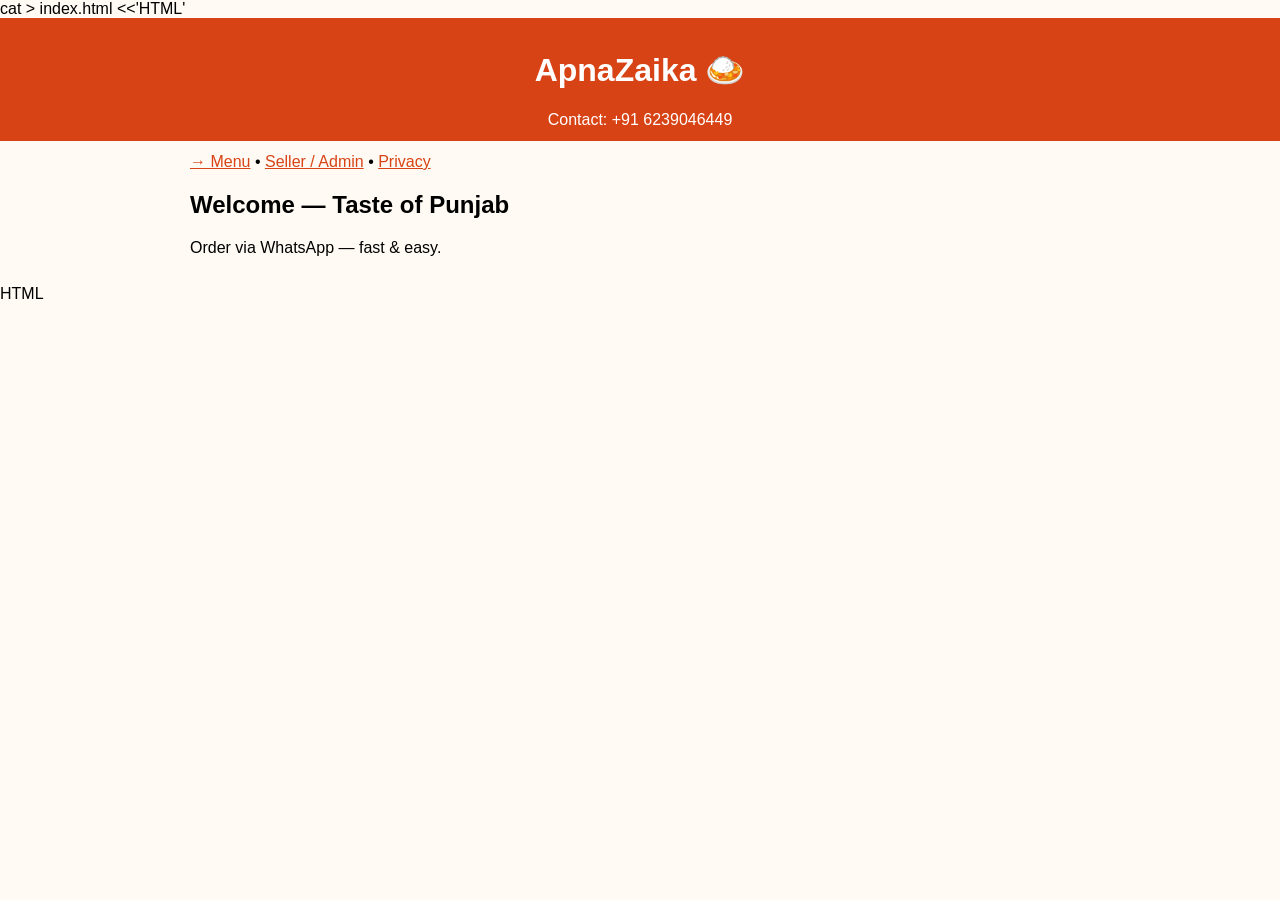
==== index.html @ 763c535c "First upload of Apnazaika website" ====
cat > index.html <<'HTML'
<!doctype html><html><head><meta charset="utf-8"><meta name="viewport" content="width=device-width,initial-scale=1">
<title>ApnaZaika</title>
<style>body{font-family:Arial;margin:0;background:#fffaf3}header{background:#d84315;color:#fff;padding:12px;text-align:center}a{color:#d84315}</style>
</head><body>
<header><h1>ApnaZaika 🍛</h1><div>Contact: +91 6239046449</div></header>
<div style="padding:12px;max-width:900px;margin:auto">
  <a href="menu.html">→ Menu</a> • <a href="seller.html">Seller / Admin</a> • <a href="privacy.html">Privacy</a>
  <h2>Welcome — Taste of Punjab</h2>
  <p>Order via WhatsApp — fast & easy.</p>
</div>
</body></html>
HTML
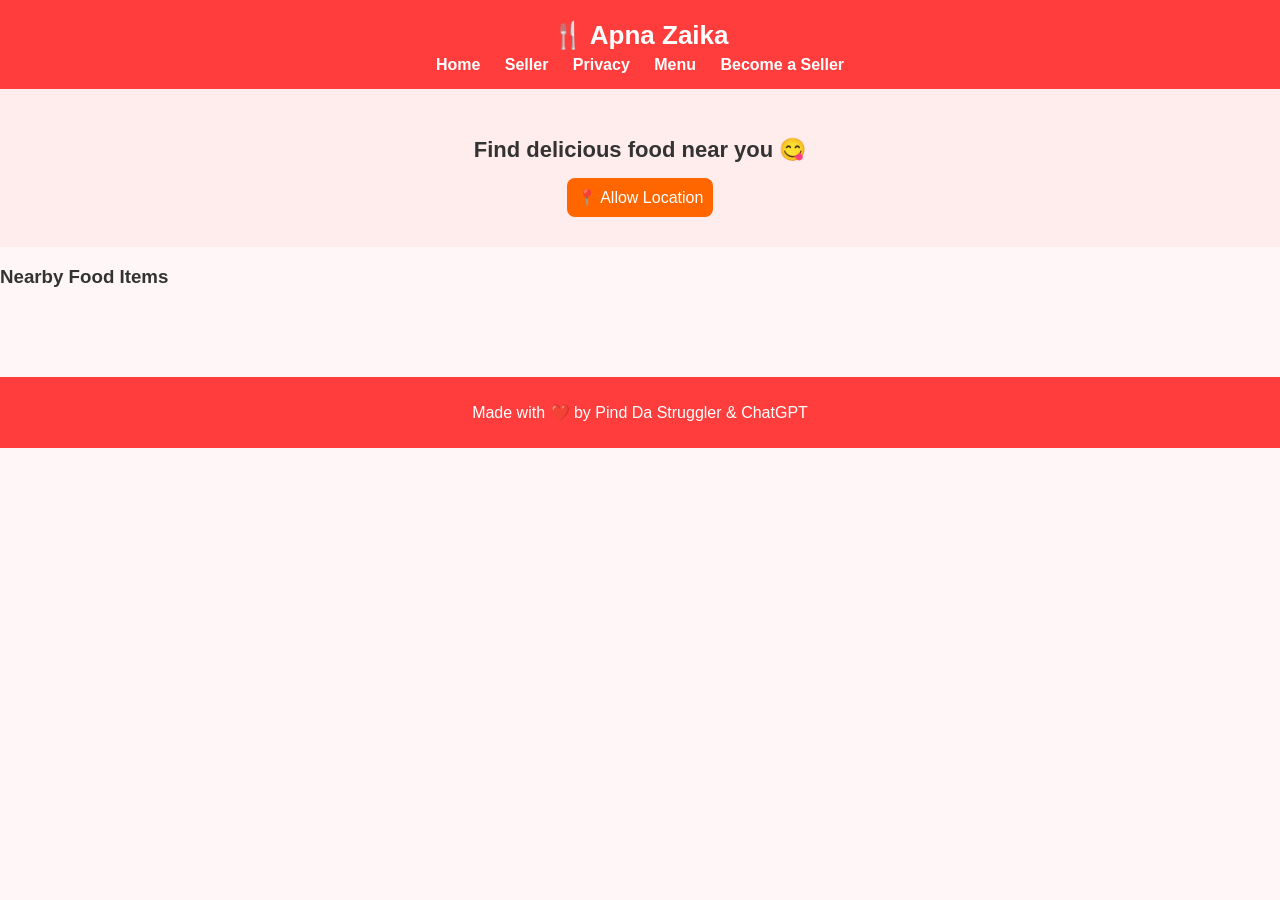
==== commit 086bc473: "Added Seller system" ====
--- a/index.html
+++ b/index.html
@@ -1,13 +1,38 @@
-cat > index.html <<'HTML'
-<!doctype html><html><head><meta charset="utf-8"><meta name="viewport" content="width=device-width,initial-scale=1">
-<title>ApnaZaika</title>
-<style>body{font-family:Arial;margin:0;background:#fffaf3}header{background:#d84315;color:#fff;padding:12px;text-align:center}a{color:#d84315}</style>
-</head><body>
-<header><h1>ApnaZaika 🍛</h1><div>Contact: +91 6239046449</div></header>
-<div style="padding:12px;max-width:900px;margin:auto">
-  <a href="menu.html">→ Menu</a> • <a href="seller.html">Seller / Admin</a> • <a href="privacy.html">Privacy</a>
-  <h2>Welcome — Taste of Punjab</h2>
-  <p>Order via WhatsApp — fast & easy.</p>
-</div>
-</body></html>
-HTML
+<!DOCTYPE html>
+<html lang="en">
+<head>
+  <meta charset="UTF-8" />
+  <meta name="viewport" content="width=device-width, initial-scale=1.0" />
+  <title>Apna Zaika 🍔</title>
+  <link rel="stylesheet" href="style.css" />
+</head>
+<body>
+  <header>
+    <h1>🍴 Apna Zaika</h1>
+    <nav>
+      <a href="index.html">Home</a>
+      <a href="seller.html">Seller</a>
+      <a href="privacy.html">Privacy</a>
+      <a href="menu.html">Menu</a>
+<a href="seller.html">Become a Seller</a>    </nav>
+  </header>
+
+  <section class="hero">
+    <h2>Find delicious food near you 😋</h2>
+    <button id="locateBtn">📍 Allow Location</button>
+  </section>
+
+  <section id="food-list">
+    <h3>Nearby Food Items</h3>
+    <div id="products" class="product-grid">
+      <!-- Products dynamically appear here -->
+    </div>
+  </section>
+
+  <footer>
+    <p>Made with ❤️ by Pind Da Struggler & ChatGPT</p>
+  </footer>
+
+  <script src="script.js"></script>
+</body>
+</html>
--- a/style.css
+++ b/style.css
@@ -0,0 +1,138 @@
+/* Apna Zaika Website Styling */
+
+body {
+  font-family: 'Poppins', sans-serif;
+  margin: 0;
+  padding: 0;
+  background: #fff7f7;
+  color: #333;
+}
+
+/* Header */
+header {
+  background: #ff3d3d;
+  color: white;
+  padding: 15px;
+  text-align: center;
+}
+
+header h1 {
+  margin: 5px 0;
+  font-size: 26px;
+}
+
+nav a {
+  color: white;
+  text-decoration: none;
+  margin: 0 10px;
+  font-weight: bold;
+}
+
+nav a:hover {
+  text-decoration: underline;
+}
+
+/* Hero Section */
+.hero {
+  text-align: center;
+  padding: 30px;
+  background: #ffecec;
+}
+
+.hero h2 {
+  font-size: 22px;
+  margin-bottom: 15px;
+}
+
+button {
+  background: #ff3d3d;
+  color: white;
+  border: none;
+  padding: 10px 20px;
+  border-radius: 6px;
+  cursor: pointer;
+  font-size: 16px;
+}
+
+button:hover {
+  background: #e62e2e;
+}
+
+/* Product Grid */
+.product-grid {
+  display: grid;
+  grid-template-columns: repeat(auto-fill, minmax(150px, 1fr));
+  gap: 15px;
+  padding: 20px;
+}
+
+.product {
+  background: white;
+  border-radius: 10px;
+  box-shadow: 0 2px 5px rgba(0,0,0,0.1);
+  padding: 10px;
+  text-align: center;
+  transition: transform 0.2s ease;
+}
+
+.product:hover {
+  transform: scale(1.05);
+}
+
+.product img {
+  width: 100%;
+  height: 120px;
+  object-fit: cover;
+  border-radius: 10px;
+}
+
+.product h4 {
+  margin: 10px 0 5px;
+}
+
+.product p {
+  color: #555;
+  margin-bottom: 8px;
+}
+
+.product button {
+  width: 100%;
+  font-size: 14px;
+}
+
+/* Footer */
+footer {
+  background: #ff3d3d;
+  color: white;
+  text-align: center;
+  padding: 10px;
+  margin-top: 30px;
+}
+.seller-container {
+  padding: 20px;
+  max-width: 600px;
+  margin: auto;
+}
+
+.seller-form input,
+.product-upload input {
+  display: block;
+  width: 100%;
+  margin-bottom: 10px;
+  padding: 8px;
+  border-radius: 8px;
+  border: 1px solid #ccc;
+}
+
+button {
+  padding: 10px;
+  border: none;
+  background: #ff6600;
+  color: white;
+  border-radius: 8px;
+  cursor: pointer;
+}
+
+button:hover {
+  background: #ff4500;
+}
